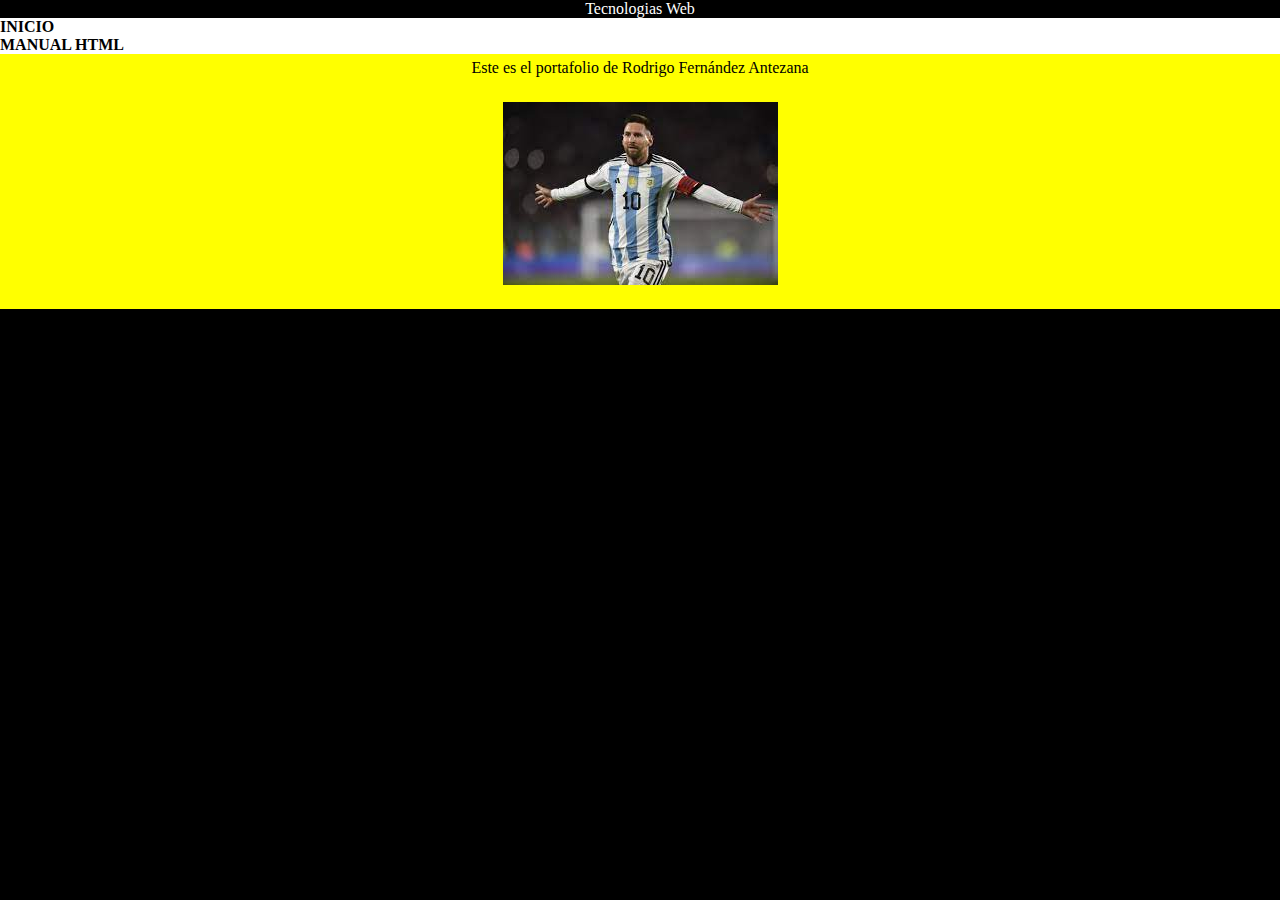
==== index.html @ 6712fe71 "first commit" ====
<!DOCTYPE html>
<html lang="en">

<head>
    <meta charset="UTF-8">
    <meta name="viewport" content="width=device-width, initial-scale=1.0">
    <title>RodriTareasProyectos</title>
    <link rel="stylesheet" href="css/estilos.css">
</head>

<body>
    <header >
        <h1>
            Tecnologias Web
        </h1>
        <nav>
            <ul>
                <li><a style="color: black; text-decoration: none; " href="index.html" target="_self">INICIO</a></li>
                <li><a style="color: black; text-decoration: none;" href="manualhtml.html" target="_self">MANUAL HTML</a></li> 
            </ul>
        </nav>
    </header>
    <main>
        <div style="text-align: center; padding: 5px; color: black;">
            <h2>Este es el portafolio de Rodrigo Fernández Antezana</h2>
        </div>
        <div style="text-align: center;">
            <img style="padding: 20px;" src="img/MessiPortada.jpg" alt="Messiiiiii">
        </div>

    </main>


</body>

</html>
---- css/estilos.css ----
*{
    margin: 0;
    padding: 0;
    /* border: 0; */
    font-size: 100%;
    font: inherit;
    vertical-align: baseline;
}

body {
    background-color: black;
    color: white;
}

header {
    text-align: center;
    background-color: black;
    color: white;
}

nav {
    text-align: left;
}

ul {
    background-color: white;
}

ul.li {
    color: red;
}

ul.li.a {
    color: yellow;
}

main {
    background-color: yellow;
}


.encabezado {
    background-color: rgb(255, 255, 255);

}

.colElemento {
    text-align: center;
    background-color: black;
    color: white;
}

td {
    background-color: darkgray;
}

a {
    color: black;
    text-decoration: none;
    font-weight: bold;
}
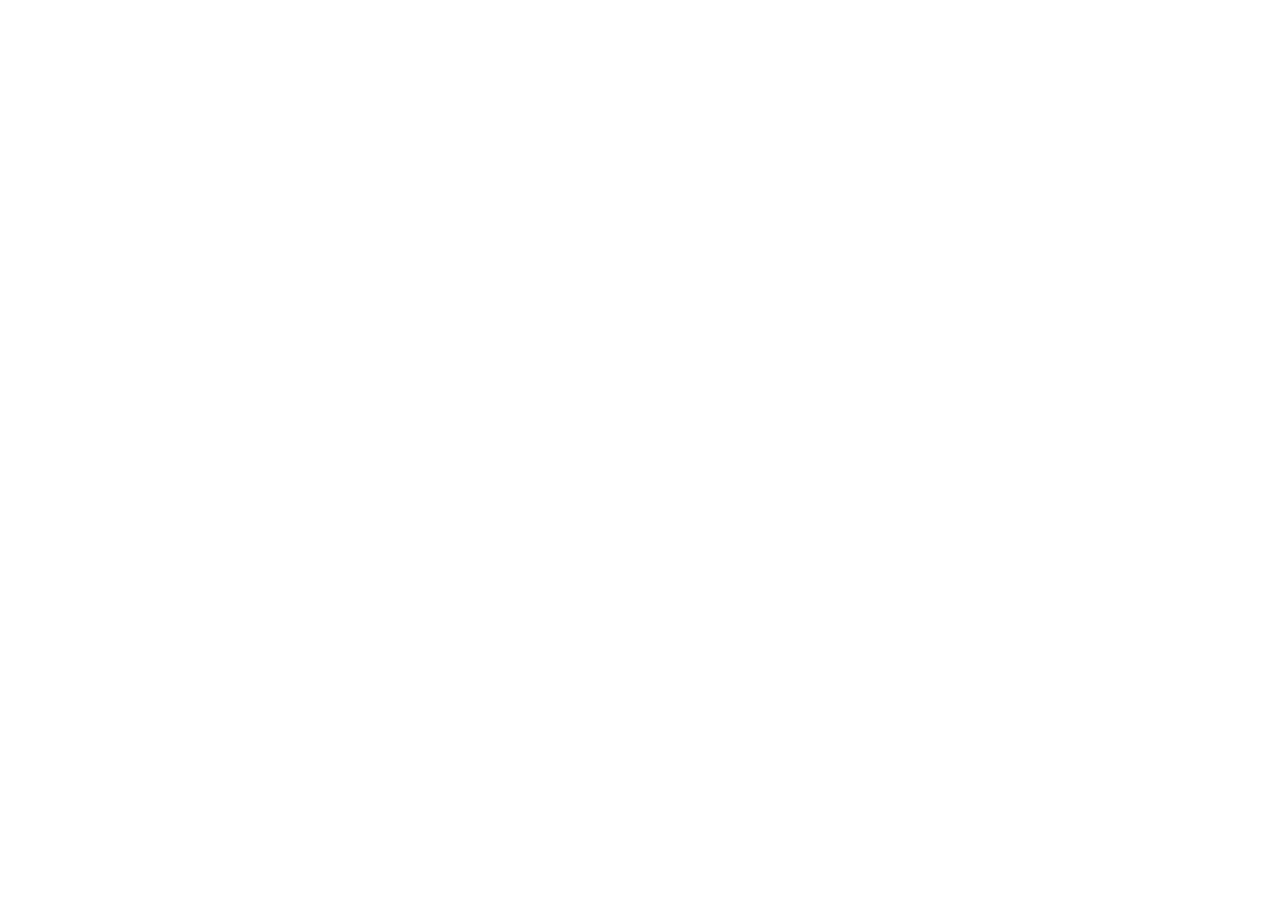
==== commit bfce85d1: "agregando index.html" ====
--- a/index.html
+++ b/index.html
@@ -1,36 +1,11 @@
 <!DOCTYPE html>
 <html lang="en">
-
 <head>
     <meta charset="UTF-8">
     <meta name="viewport" content="width=device-width, initial-scale=1.0">
-    <title>RodriTareasProyectos</title>
-    <link rel="stylesheet" href="css/estilos.css">
+    <title>MisManuales</title>
 </head>
-
 <body>
-    <header >
-        <h1>
-            Tecnologias Web
-        </h1>
-        <nav>
-            <ul>
-                <li><a style="color: black; text-decoration: none; " href="index.html" target="_self">INICIO</a></li>
-                <li><a style="color: black; text-decoration: none;" href="manualhtml.html" target="_self">MANUAL HTML</a></li> 
-            </ul>
-        </nav>
-    </header>
-    <main>
-        <div style="text-align: center; padding: 5px; color: black;">
-            <h2>Este es el portafolio de Rodrigo Fernández Antezana</h2>
-        </div>
-        <div style="text-align: center;">
-            <img style="padding: 20px;" src="img/MessiPortada.jpg" alt="Messiiiiii">
-        </div>
-
-    </main>
-
-
+    
 </body>
-
 </html>